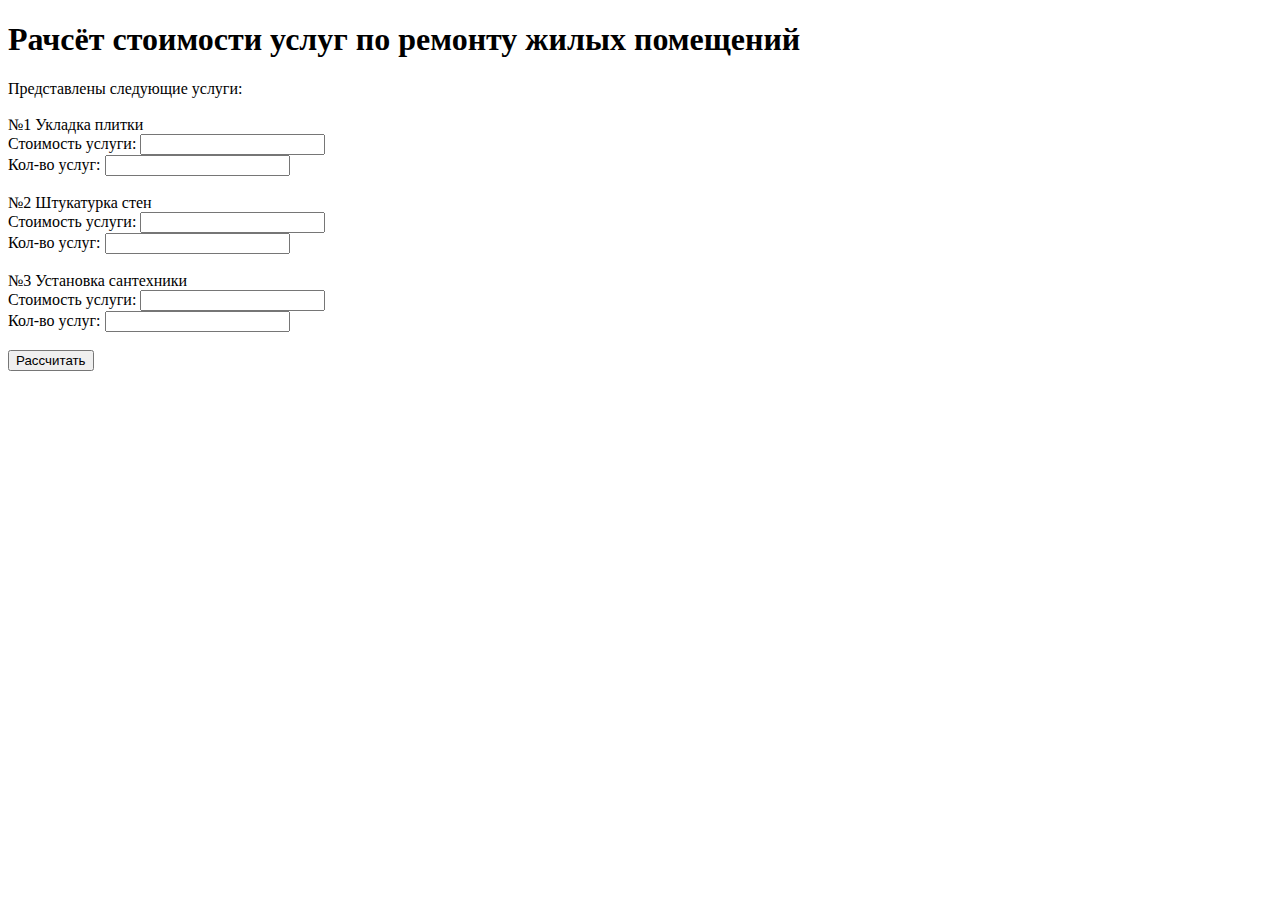
==== task-9-residential-repair/index.html @ 1f4b7626 "Расчёт стоимоти ремонтных услуг" ====
<!DOCTYPE html>
<html lang="en">
<head>
    <meta charset="UTF-8">
    <meta name="viewport" content="width=device-width, initial-scale=1.0">
    <title>Ремонт жилищных помещений</title>
    <script defer src="app.js"></script>
</head>
<body>
    <div class="wrapper">
        <h1 class="title">Рачсёт стоимости услуг по ремонту жилых помещений</h1>
        <div class="form" id="form">
            <label for="service">Представлены следующие услуги:</label>
            <br><br> 

            <label for="service-1">№1 Укладка плитки</label>
            <br> 
            <label for="service-1">Стоимость услуги:</label> 
            <input type="text" class="service" id="price-service-1">
            <br>
            <label for="service-1">Кол-во услуг:</label> 
            <input type="text" class="service" id="count-service-1">
            <br><br>

            <label for="service-2">№2 Штукатурка стен</label>
            <br> 
            <label for="service-2">Стоимость услуги:</label> 
            <input type="text" class="service" id="price-service-2">
            <br>
            <label for="service-2">Кол-во услуг:</label> 
            <input type="text" class="service" id="count-service-2">
            <br><br>

            <label for="service-3">№3 Установка сантехники</label>
            <br> 
            <label for="service-3">Стоимость услуги:</label> 
            <input type="text" class="service" id="price-service-3">
            <br>
            <label for="service-3">Кол-во услуг:</label> 
            <input type="text" class="service" id="count-service-3">
            <br><br>
            
            <button onclick="calculate()" id="saveBtn">Рассчитать</button>
        </div>
        <div id="result"></div>
    </div>
</body>
</html>
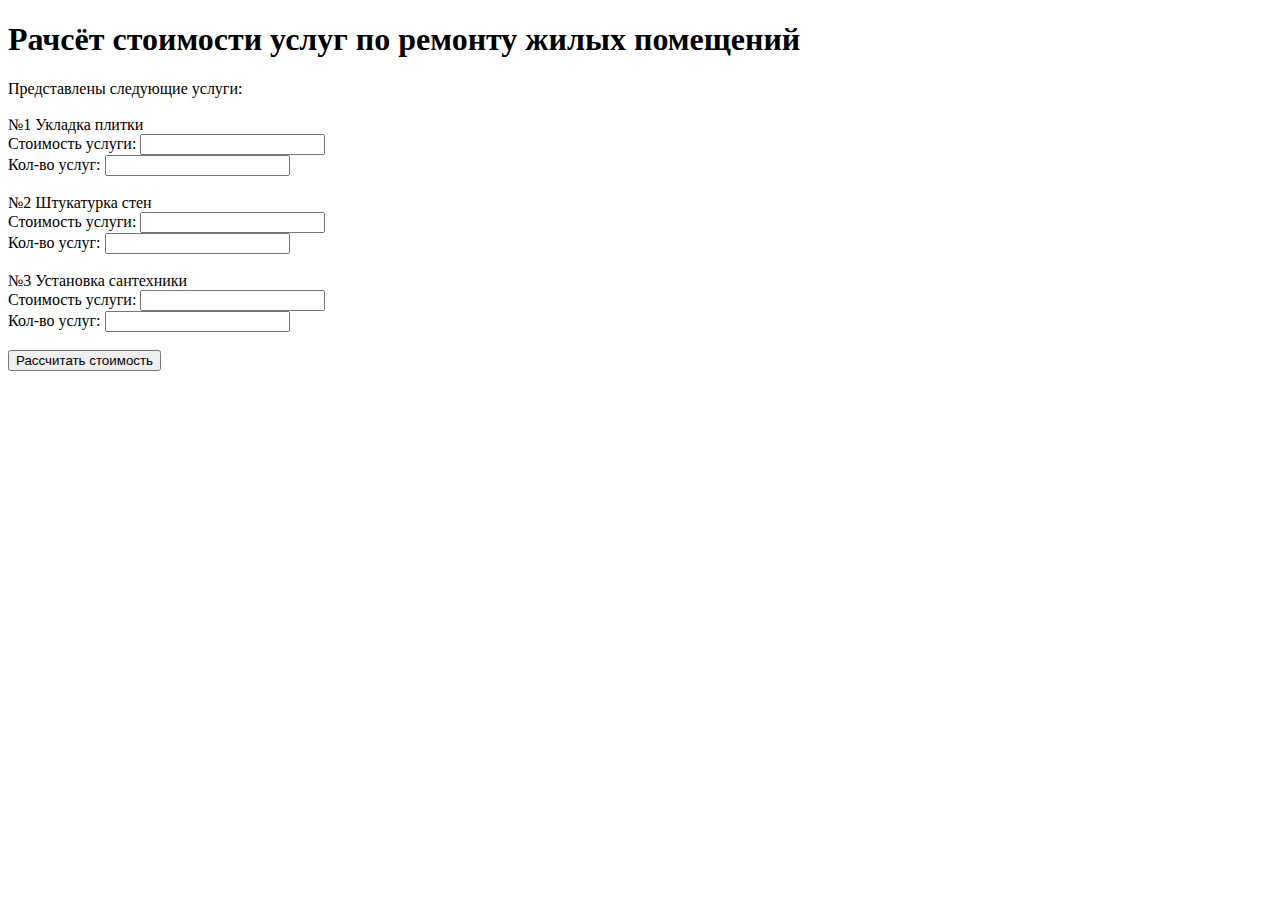
==== commit e4c77b78: "Расчёт стоимоcти ремонтных услуг" ====
--- a/task-9-residential-repair/index.html
+++ b/task-9-residential-repair/index.html
@@ -15,32 +15,32 @@
 
             <label for="service-1">№1 Укладка плитки</label>
             <br> 
-            <label for="service-1">Стоимость услуги:</label> 
+            <label for="price-service-1">Стоимость услуги:</label> 
             <input type="text" class="service" id="price-service-1">
             <br>
-            <label for="service-1">Кол-во услуг:</label> 
+            <label for="count-service-1">Кол-во услуг:</label> 
             <input type="text" class="service" id="count-service-1">
             <br><br>
 
             <label for="service-2">№2 Штукатурка стен</label>
             <br> 
-            <label for="service-2">Стоимость услуги:</label> 
+            <label for="price-service-2">Стоимость услуги:</label> 
             <input type="text" class="service" id="price-service-2">
             <br>
-            <label for="service-2">Кол-во услуг:</label> 
+            <label for="count-service-2">Кол-во услуг:</label> 
             <input type="text" class="service" id="count-service-2">
             <br><br>
 
             <label for="service-3">№3 Установка сантехники</label>
             <br> 
-            <label for="service-3">Стоимость услуги:</label> 
+            <label for="price-service-3">Стоимость услуги:</label> 
             <input type="text" class="service" id="price-service-3">
             <br>
-            <label for="service-3">Кол-во услуг:</label> 
+            <label for="count-service-3">Кол-во услуг:</label> 
             <input type="text" class="service" id="count-service-3">
             <br><br>
             
-            <button onclick="calculate()" id="saveBtn">Рассчитать</button>
+            <button onclick="calculate()" id="saveBtn">Рассчитать стоимость</button>
         </div>
         <div id="result"></div>
     </div>
